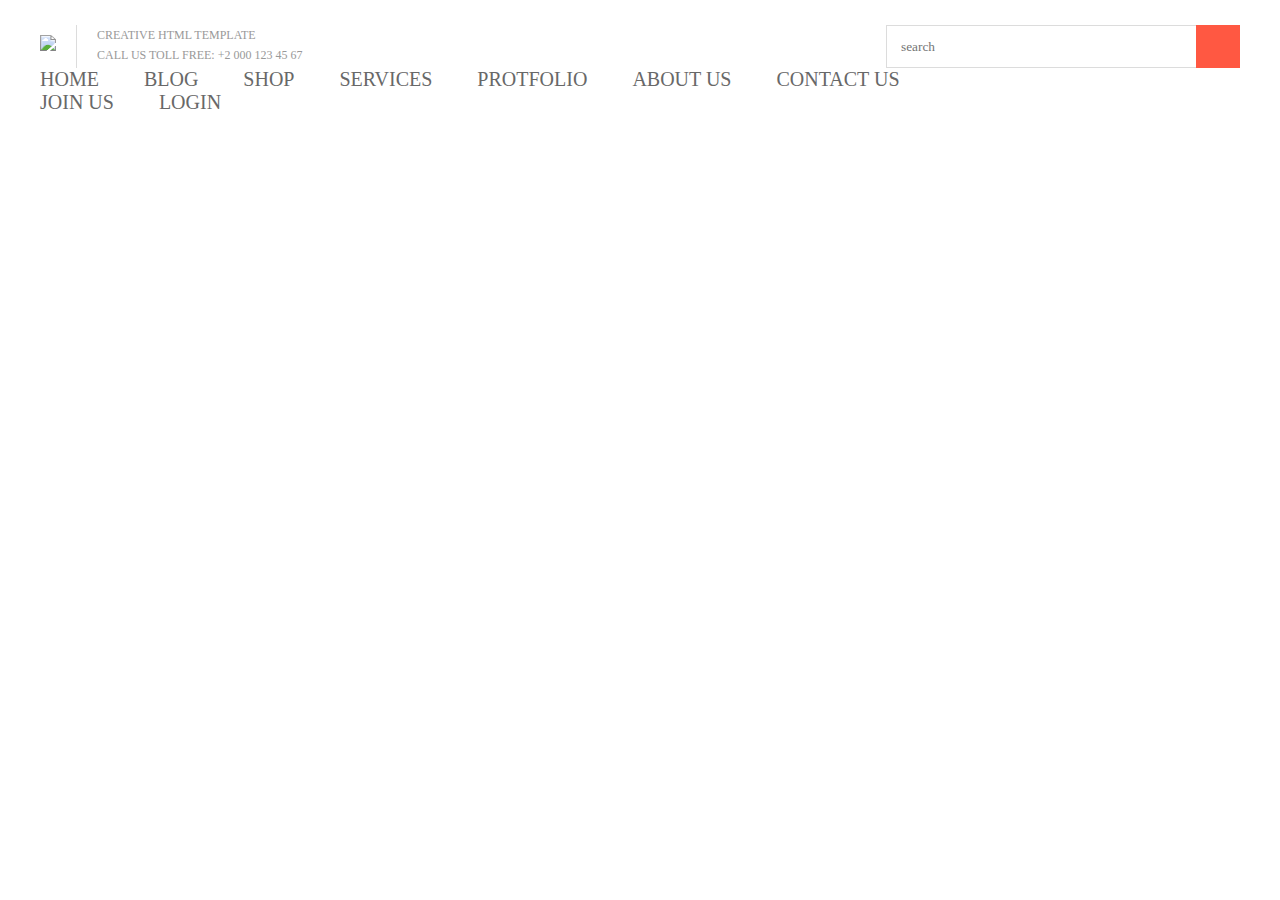
==== _contact.html @ dc8fab7b "聂惠良" ====
<!DOCTYPE html>
<html lang="en">
<head>
    <meta charset="UTF-8">
    <title>contact</title>
    <link rel="stylesheet" href="css/base.css">
    <link rel="stylesheet" href="css/_contact.css">
</head>
<body>
<header class="cf">
    <div class="comtuinte">
        <div class="logo cf">
            <div class="logo-img"><a href="index.html"><img src="images/logo.png"></a></div>
            <div class="logo-cumpat">
                <p>Creative Html template</p>
                <p>Call us toll free: +2 000 123 45 67</p>
            </div>
            <div class="search">
                <form action="#" method="get">
                    <input type="text" name="keyword" class="search-kw" placeholder="search"><input type="submit" value="" class="search-ky">
                </form>
            </div>
        </div>
        <div class="nav">
            <ul class="nav-left">
                <li class="on"><a href="index.html">Home</a></li>
                <li><a href="_Blog.html">Blog</a></li>
                <li><a href="_singlePageBlog.html">Shop</a></li>
                <li><a href="_Store.html">Services</a></li>
                <li><a href="_portfolio_1-Column.html">Protfolio</a></li>
                <li><a href="_portfolio_2-Column.html">About us</a></li>
                <li><a href="_contact.html">Contact us</a></li>
            </ul>
            <ul class="nav-right">
                <li class="on"><a href="#">Join us</a></li>
                <li><a href="#">Login</a></li>
            </ul>
        </div>
    </div>
</header>





<footer>




</footer>

</body>
</html>
---- css/base.css ----
*{margin: 0;padding: 0;}
ul,ol{list-style-type: none;}
img{border: 0 none;vertical-align: top;}
a{text-decoration: none;color: #686868;}
body{font-family: '微软雅黑';font-size: 14px;}
.cf:after {content: '';display: table;clear: both;}
.cf{*zoom: 1;}
.comtuinte{ width: 1200px;margin: 0 auto }
.top-container{ width: 1200px;margin: 0 auto;height: 128px;}
.logo-img{ float: left;padding-top: 35px;}
.logo-cumpat{ float: left;border-left: 1px solid #dcdcdc;margin-top: 25px;margin-left: 20px;padding-left: 20px;color: #999;font-size: 12px;line-height: 20px;height: 43px;text-transform: uppercase;}
.search{float: right;padding-top: 25px;}
.search-kw{width: 281px;height: 41px;border: 1px solid #dcdcdc;border-right: 0 none;padding: 0 14px;vertical-align: middle;outline: none;font-family: "Segoe UI Light", Calibri;}
.search-ky{width: 44px;height: 43px;background: #ff5842 url("../images/search.png")no-repeat center center;border: 0 none;vertical-align: middle;cursor: pointer;}
.nav-bar{margin-top: 20px;}
.nav{float: left;}
.nav li{float: left;padding-right: 45px;text-transform: uppercase}
.nav li  a{font-size: 20px;color: #686868;}
.nav li a:hover,.nav li a.on{color:#ff5842; }
.btn-group{float: right;}
.btn-group li{display: inline-block;height: 27px;line-height: 27px;padding: 0 10px;background: #a1a1a1;}
.btn-group li a{color: #fff;}
.btn-group li.on{background: #ff5842;}
.foot-top{background: #222f35;height: 210px;}
.foot-bottom{background: #172125;height: 53px;}
.footer-container{margin-top: 10px;}
.copyright{color: #82a0ad;line-height: 53px;font-weight: bold;float: left;}
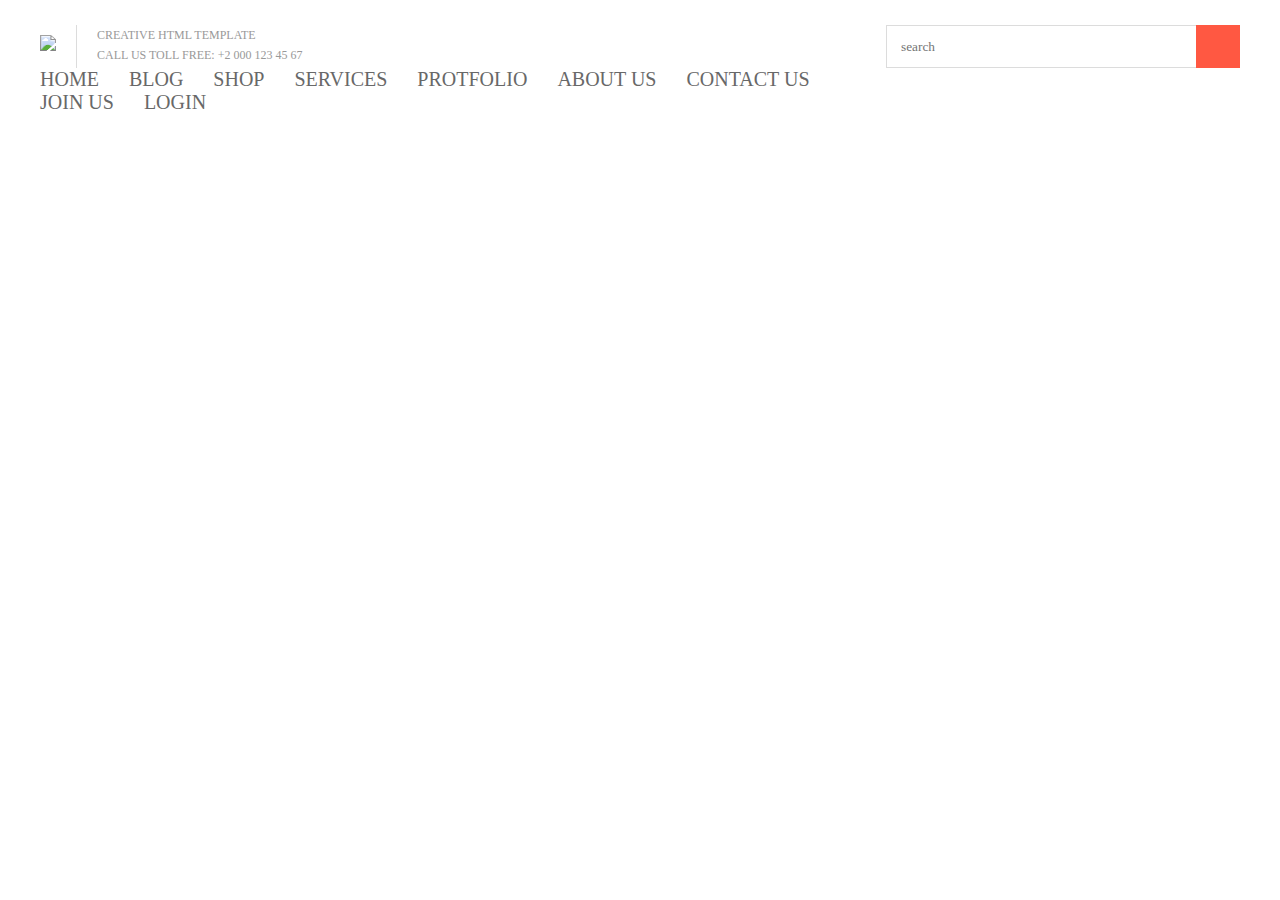
==== commit 72aa5b8f: "聂惠良" ====
--- a/_contact.html
+++ b/_contact.html
@@ -10,7 +10,7 @@
 <header class="cf">
     <div class="comtuinte">
         <div class="logo cf">
-            <div class="logo-img"><a href="index.html"><img src="images/logo.png"></a></div>
+            <div class="logo-img"><a href="index_page.html"><img src="images/logo.png"></a></div>
             <div class="logo-cumpat">
                 <p>Creative Html template</p>
                 <p>Call us toll free: +2 000 123 45 67</p>
@@ -23,7 +23,7 @@
         </div>
         <div class="nav">
             <ul class="nav-left">
-                <li class="on"><a href="index.html">Home</a></li>
+                <li class="on"><a href="index_page.html">Home</a></li>
                 <li><a href="_Blog.html">Blog</a></li>
                 <li><a href="_singlePageBlog.html">Shop</a></li>
                 <li><a href="_Store.html">Services</a></li>
--- a/css/base.css
+++ b/css/base.css
@@ -2,7 +2,10 @@
 ul,ol{list-style-type: none;}
 img{border: 0 none;vertical-align: top;}
 a{text-decoration: none;color: #686868;}
-body{font-family: '微软雅黑';font-size: 14px;}
+body{font-family: "Segoe UI Light", Calibri;font-size: 14px;}
+
+article,aside,dialog,footer,header,section,footer,nav,figure,menu{display:block}
+
 .cf:after {content: '';display: table;clear: both;}
 .cf{*zoom: 1;}
 .comtuinte{ width: 1200px;margin: 0 auto }
@@ -11,10 +14,10 @@
 .logo-cumpat{ float: left;border-left: 1px solid #dcdcdc;margin-top: 25px;margin-left: 20px;padding-left: 20px;color: #999;font-size: 12px;line-height: 20px;height: 43px;text-transform: uppercase;}
 .search{float: right;padding-top: 25px;}
 .search-kw{width: 281px;height: 41px;border: 1px solid #dcdcdc;border-right: 0 none;padding: 0 14px;vertical-align: middle;outline: none;font-family: "Segoe UI Light", Calibri;}
-.search-ky{width: 44px;height: 43px;background: #ff5842 url("../images/search.png")no-repeat center center;border: 0 none;vertical-align: middle;cursor: pointer;}
+.search-ky{width: 44px;height: 43px;background:#ff5842 url("../images/search.png") no-repeat center center;border: 0 none;vertical-align: middle;cursor: pointer;}
 .nav-bar{margin-top: 20px;}
 .nav{float: left;}
-.nav li{float: left;padding-right: 45px;text-transform: uppercase}
+.nav li{float: left;padding-right: 30px;text-transform: uppercase}
 .nav li  a{font-size: 20px;color: #686868;}
 .nav li a:hover,.nav li a.on{color:#ff5842; }
 .btn-group{float: right;}
@@ -24,6 +27,23 @@
 .foot-top{background: #222f35;height: 210px;}
 .foot-bottom{background: #172125;height: 53px;}
 .footer-container{margin-top: 10px;}
-.copyright{color: #82a0ad;line-height: 53px;font-weight: bold;float: left;}
+.copyright{color: #82a0ad;line-height: 53px;float: left;}
+
+.comtuinte dl{ margin-top: 27px;float: left;color: #829fad;}
+.comtuinte dl dt{padding-bottom: 15px;font-size: 24px;color: #fff;}
+.about-company{width: 365px;padding-right: 100px;}
+.about-company dt{padding-left: 45px;background: url("../images/about.png") no-repeat 0 0;line-height: 32px;  height: 32px;}
+.about-company dd{line-height: 21px;text-align: justify;}
+.company-nav{margin: 0 54px 0 73px;}
+.company-nav dd a{color: #829fad;line-height: 21px;}
+.company-nav dd a:hover{color: #fff;}
 
 
+.link-icon{float: right;padding-top: 7px;}
+.link-icon li{float: left;margin-left: 2px;}
+.link-icon a{display: inline-block;width: 37px;height: 37px;background: url("../images/iocn_img.gif");text-indent: -9999px;opacity: .8;filter: alpha(opacity = 80);}
+.link-icon a:hover{opacity: 1;filter: alpha(opacity = 100);}
+.link-icon a.facebook{background-position: 0 0;}
+.link-icon a.twitter{background-position: -37px 0;}
+.link-icon a.google{background-position: -78px 0;}
+.link-icon a.youtube{background-position: -118px 0;}